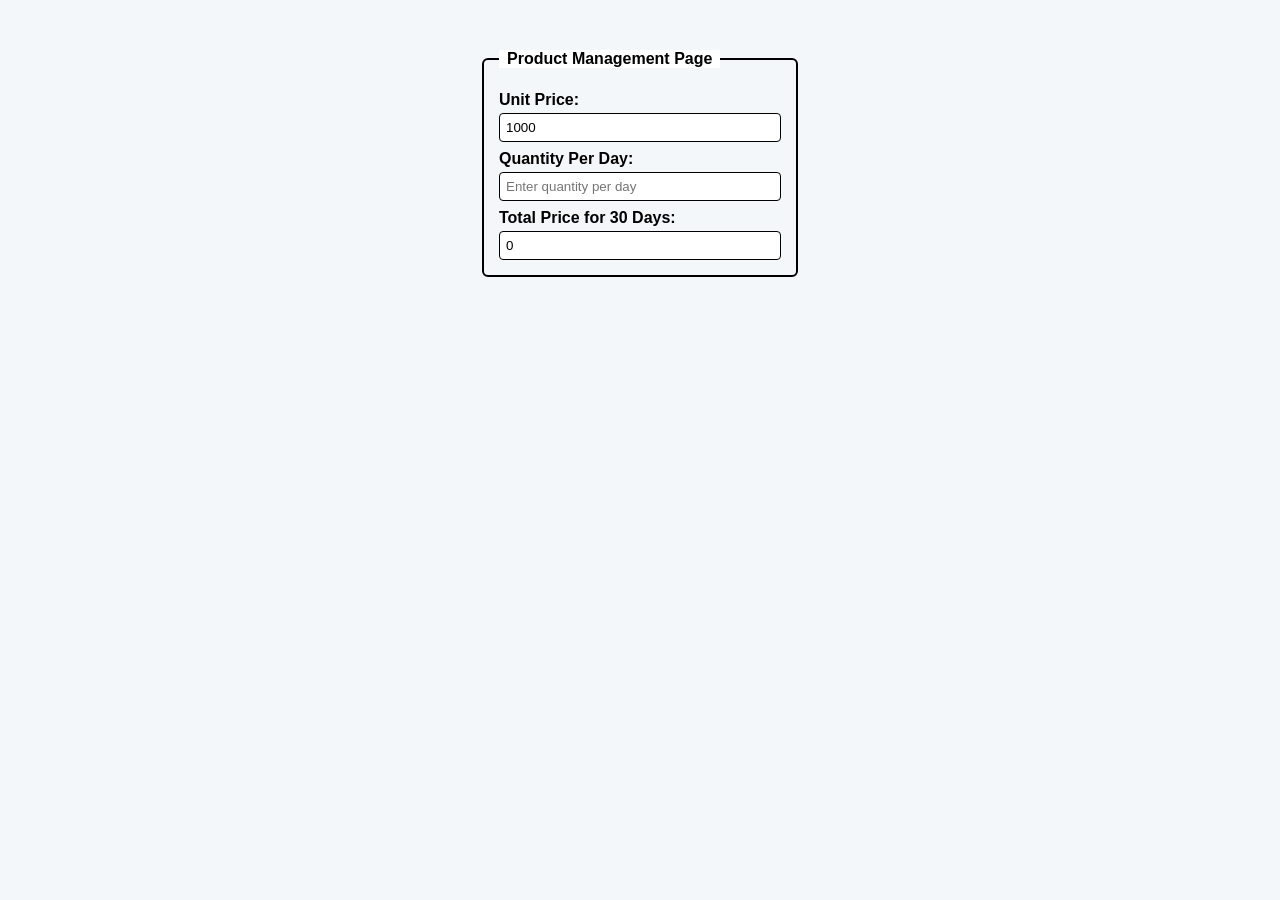
==== Lab Performance_MID/Page/Page.html @ f5ff3317 "changed the main folder name  and added the validation script" ====
<!DOCTYPE html>
<html lang="en">
<head>
    <title>Product Management Page</title>
    <link rel="stylesheet" href="../Design/Style.css">
    <script src="../JS/Validation.js"></script>
</head>
<body>
    <form id="productForm">
        <fieldset>
            <legend>Product Management Page</legend>

            <label for="unitPrice">Unit Price:</label>
            <input type="text" id="unitPrice" value="1000" readonly>

            <label for="quantity">Quantity Per Day:</label>
            <input type="number" id="quantity" name="quantity" placeholder="Enter quantity per day">
            <p id="errorMsg" class="error"></p>

            <label for="totalPrice">Total Price for 30 Days:</label>
            <input type="text" id="totalPrice" name="totalPrice" value="0" readonly>
        </fieldset>
    </form>
</body>
</html>
---- Lab Performance_MID/Design/Style.css ----
body {
    font-family: Arial, sans-serif;
    margin: 0;
    background-color: #f4f7f9;
}

form {
    width: 320px;
    margin: 50px auto;
}

fieldset {
    border: 2px solid black; 
    border-radius: 6px;
    padding: 15px;            
    text-align: left;         
}

legend {
    font-weight: bold;
    font-size: 16px;
    padding: 0 8px;
    background: white;
}

label {
    font-weight: bold;
    display: block;
    margin-top: 8px;         
}

input[type="text"],
input[type="number"] {
    width: 95%;
    padding: 6px;
    margin-top: 4px;          
    border: 1px solid black;  
    border-radius: 4px;
}

.error {
    color: red;
    font-size: 13px;
    margin: 4px 0 0;
}
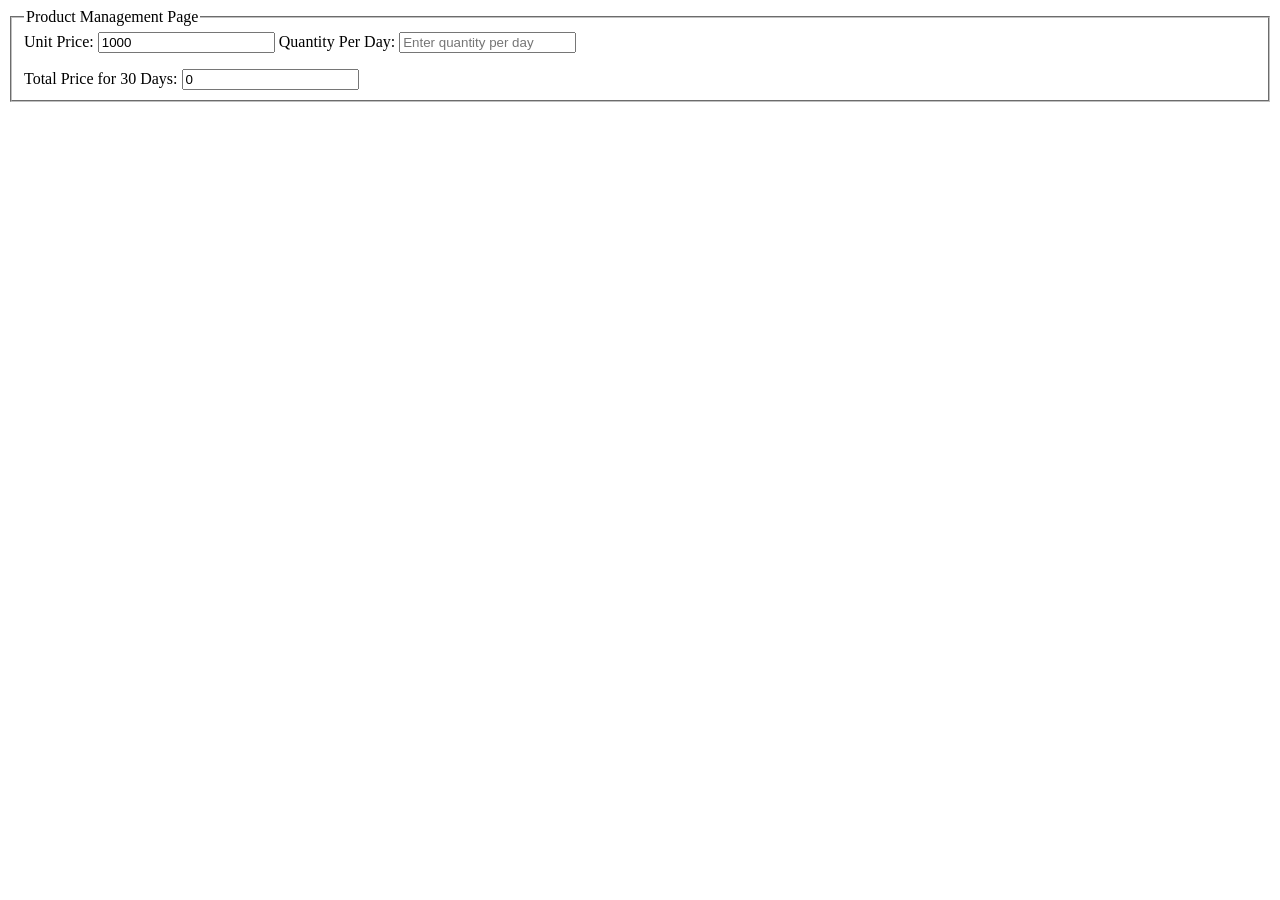
==== commit 738991fb: "Changed the path strings" ====
--- a/Lab Performance_MID/Page/Page.html
+++ b/Lab Performance_MID/Page/Page.html
@@ -2,8 +2,8 @@
 <html lang="en">
 <head>
     <title>Product Management Page</title>
-    <link rel="stylesheet" href="../Design/Style.css">
-    <script src="../JS/Validation.js"></script>
+    <link rel="stylesheet" href="D:\Github\WTech_Spring-2025-26\Lab Performance_MID\Design\Style.css">
+    <script src="D:\Github\WTech_Spring-2025-26\Lab Performance_MID\JS\Validation.js"></script>
 </head>
 <body>
     <form id="productForm">
